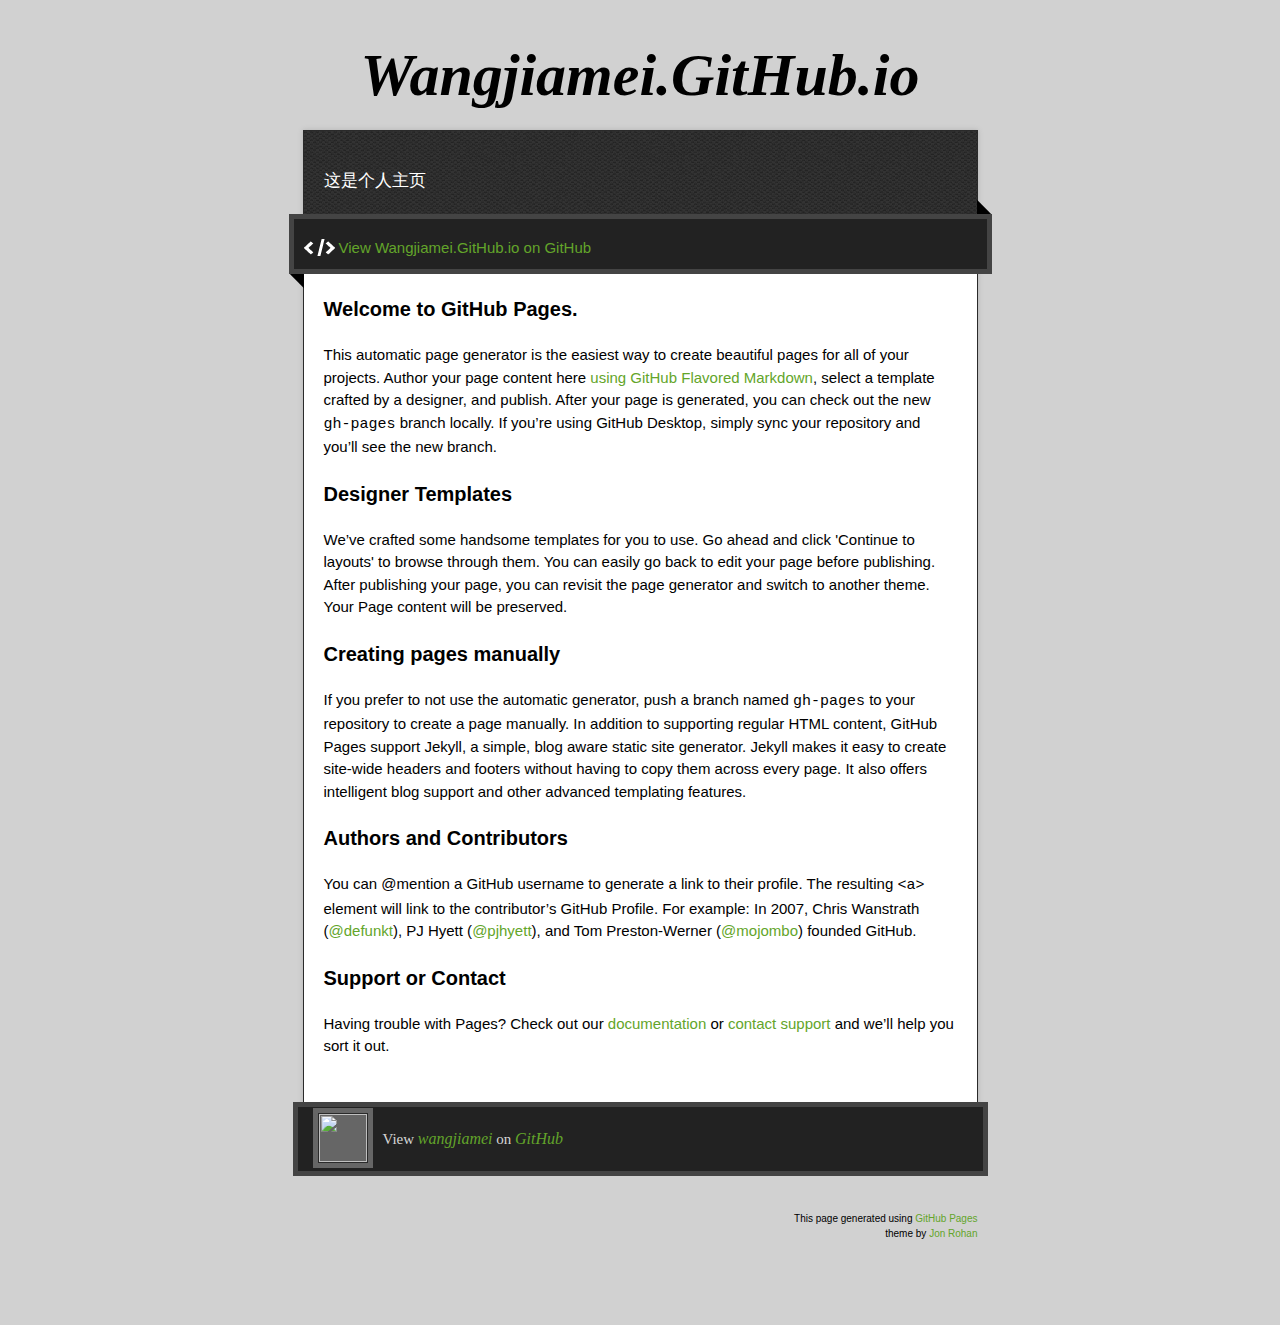
==== index.html @ 0a0dcca0 "Replace master branch with page content via GitHub" ====
<!doctype html>
<!-- The Time Machine GitHub pages theme was designed and developed by Jon Rohan, on Feb 7, 2012. -->
<!-- Follow him for fun. http://twitter.com/jonrohan. Tail his code on https://github.com/jonrohan -->
<html>
<head>
  <meta charset="utf-8">
  <meta http-equiv="X-UA-Compatible" content="IE=edge,chrome=1">

  <link rel="stylesheet" href="stylesheets/stylesheet.css" media="screen">
  <link rel="stylesheet" href="stylesheets/github-dark.css">
  <script type="text/javascript" src="https://ajax.googleapis.com/ajax/libs/jquery/1.7.1/jquery.min.js"></script>
  <script type="text/javascript" src="javascripts/script.js"></script>

  <title>Wangjiamei.GitHub.io</title>
  <meta name="description" content="这是个人主页">

  <meta name="viewport" content="width=device-width,initial-scale=1">

</head>

<body>

  <div class="wrapper">
    <header>
      <h1 class="title">Wangjiamei.GitHub.io</h1>
    </header>
    <div id="container">
      <p class="tagline">这是个人主页</p>
      <div id="main" role="main">
        <div class="download-bar">
        <div class="inner">
          <a href="https://github.com/wangjiamei" class="code">View Wangjiamei.GitHub.io on GitHub</a>
        </div>
        <span class="blc"></span><span class="trc"></span>
        </div>
        <article class="markdown-body">
          <h3>
<a id="welcome-to-github-pages" class="anchor" href="#welcome-to-github-pages" aria-hidden="true"><span aria-hidden="true" class="octicon octicon-link"></span></a>Welcome to GitHub Pages.</h3>

<p>This automatic page generator is the easiest way to create beautiful pages for all of your projects. Author your page content here <a href="https://guides.github.com/features/mastering-markdown/">using GitHub Flavored Markdown</a>, select a template crafted by a designer, and publish. After your page is generated, you can check out the new <code>gh-pages</code> branch locally. If you’re using GitHub Desktop, simply sync your repository and you’ll see the new branch.</p>

<h3>
<a id="designer-templates" class="anchor" href="#designer-templates" aria-hidden="true"><span aria-hidden="true" class="octicon octicon-link"></span></a>Designer Templates</h3>

<p>We’ve crafted some handsome templates for you to use. Go ahead and click 'Continue to layouts' to browse through them. You can easily go back to edit your page before publishing. After publishing your page, you can revisit the page generator and switch to another theme. Your Page content will be preserved.</p>

<h3>
<a id="creating-pages-manually" class="anchor" href="#creating-pages-manually" aria-hidden="true"><span aria-hidden="true" class="octicon octicon-link"></span></a>Creating pages manually</h3>

<p>If you prefer to not use the automatic generator, push a branch named <code>gh-pages</code> to your repository to create a page manually. In addition to supporting regular HTML content, GitHub Pages support Jekyll, a simple, blog aware static site generator. Jekyll makes it easy to create site-wide headers and footers without having to copy them across every page. It also offers intelligent blog support and other advanced templating features.</p>

<h3>
<a id="authors-and-contributors" class="anchor" href="#authors-and-contributors" aria-hidden="true"><span aria-hidden="true" class="octicon octicon-link"></span></a>Authors and Contributors</h3>

<p>You can @mention a GitHub username to generate a link to their profile. The resulting <code>&lt;a&gt;</code> element will link to the contributor’s GitHub Profile. For example: In 2007, Chris Wanstrath (<a href="https://github.com/defunkt" class="user-mention">@defunkt</a>), PJ Hyett (<a href="https://github.com/pjhyett" class="user-mention">@pjhyett</a>), and Tom Preston-Werner (<a href="https://github.com/mojombo" class="user-mention">@mojombo</a>) founded GitHub.</p>

<h3>
<a id="support-or-contact" class="anchor" href="#support-or-contact" aria-hidden="true"><span aria-hidden="true" class="octicon octicon-link"></span></a>Support or Contact</h3>

<p>Having trouble with Pages? Check out our <a href="https://help.github.com/pages">documentation</a> or <a href="https://github.com/contact">contact support</a> and we’ll help you sort it out.</p>
        </article>
      </div>
    </div>
    <footer>
      <div class="owner">

      <p><a href="https://github.com/wangjiamei" class="avatar"><img src="https://avatars0.githubusercontent.com/u/22784138?v=3&amp;s=60" width="48" height="48"></a>View <a href="https://github.com/wangjiamei">wangjiamei</a> on <a href="https://www.github.com">GitHub</a></p>

      </div>
      <div class="creds">
        <small>This page generated using <a href="https://pages.github.com/">GitHub Pages</a><br>theme by <a href="https://twitter.com/jonrohan/">Jon Rohan</a></small>
      </div>
    </footer>
  </div>
  <div class="current-section">
    <a href="#top">Scroll to top</a>
    <a href="https://github.com/wangjiamei/wangjiamei.github.io/tarball/master" class="tar">tar</a><a href="https://github.com/wangjiamei/wangjiamei.github.io/zipball/master" class="zip">zip</a><a href="" class="code">source code</a>
    <p class="name"></p>
  </div>

  
</body>
</html>
---- stylesheets/stylesheet.css ----
/*! normalize.css v3.0.0 | MIT License | git.io/normalize */

/**
 * 1. Set default font family to sans-serif.
 * 2. Prevent iOS text size adjust after orientation change, without disabling
 *    user zoom.
 */

html {
  font-family: sans-serif; /* 1 */
  -ms-text-size-adjust: 100%; /* 2 */
  -webkit-text-size-adjust: 100%; /* 2 */
}

/**
 * Remove default margin.
 */

body {
  margin: 0;
}

/* HTML5 display definitions
   ========================================================================== */

/**
 * Correct `block` display not defined for any HTML5 element in IE 8/9.
 * Correct `block` display not defined for `details` or `summary` in IE 10/11 and Firefox.
 * Correct `block` display not defined for `main` in IE 11.
 */

article,
aside,
details,
figcaption,
figure,
footer,
header,
hgroup,
main,
nav,
section,
summary {
  display: block;
}

/**
 * 1. Correct `inline-block` display not defined in IE 8/9.
 * 2. Normalize vertical alignment of `progress` in Chrome, Firefox, and Opera.
 */

audio,
canvas,
progress,
video {
  display: inline-block; /* 1 */
  vertical-align: baseline; /* 2 */
}

/**
 * Prevent modern browsers from displaying `audio` without controls.
 * Remove excess height in iOS 5 devices.
 */

audio:not([controls]) {
  display: none;
  height: 0;
}

/**
 * Address `[hidden]` styling not present in IE 8/9/10.
 * Hide the `template` element in IE 8/9/11, Safari, and Firefox < 22.
 */

[hidden],
template {
  display: none;
}

/* Links
   ========================================================================== */

/**
 * Remove the gray background color from active links in IE 10.
 */

a {
  background: transparent;
}

/**
 * Improve readability when focused and also mouse hovered in all browsers.
 */

a:active,
a:hover {
  outline: 0;
}

/* Text-level semantics
   ========================================================================== */

/**
 * Address styling not present in IE 8/9/10/11, Safari, and Chrome.
 */

abbr[title] {
  border-bottom: 1px dotted;
}

/**
 * Address style set to `bolder` in Firefox 4+, Safari, and Chrome.
 */

b,
strong {
  font-weight: bold;
}

/**
 * Address styling not present in Safari and Chrome.
 */

dfn {
  font-style: italic;
}

/**
 * Address variable `h1` font-size and margin within `section` and `article`
 * contexts in Firefox 4+, Safari, and Chrome.
 */

h1 {
  font-size: 2em;
  margin: 0.67em 0;
}

/**
 * Address styling not present in IE 8/9.
 */

mark {
  background: #ff0;
  color: #000;
}

/**
 * Address inconsistent and variable font size in all browsers.
 */

small {
  font-size: 80%;
}

/**
 * Prevent `sub` and `sup` affecting `line-height` in all browsers.
 */

sub,
sup {
  font-size: 75%;
  line-height: 0;
  position: relative;
  vertical-align: baseline;
}

sup {
  top: -0.5em;
}

sub {
  bottom: -0.25em;
}

/* Embedded content
   ========================================================================== */

/**
 * Remove border when inside `a` element in IE 8/9/10.
 */

img {
  border: 0;
}

/**
 * Correct overflow not hidden in IE 9/10/11.
 */

svg:not(:root) {
  overflow: hidden;
}

/* Grouping content
   ========================================================================== */

/**
 * Address margin not present in IE 8/9 and Safari.
 */

figure {
  margin: 1em 40px;
}

/**
 * Address differences between Firefox and other browsers.
 */

hr {
  -moz-box-sizing: content-box;
  box-sizing: content-box;
  height: 0;
}

/**
 * Contain overflow in all browsers.
 */

pre {
  overflow: auto;
}

/**
 * Address odd `em`-unit font size rendering in all browsers.
 */

code,
kbd,
pre,
samp {
  font-family: monospace, monospace;
  font-size: 1em;
}

/* Forms
   ========================================================================== */

/**
 * Known limitation: by default, Chrome and Safari on OS X allow very limited
 * styling of `select`, unless a `border` property is set.
 */

/**
 * 1. Correct color not being inherited.
 *    Known issue: affects color of disabled elements.
 * 2. Correct font properties not being inherited.
 * 3. Address margins set differently in Firefox 4+, Safari, and Chrome.
 */

button,
input,
optgroup,
select,
textarea {
  color: inherit; /* 1 */
  font: inherit; /* 2 */
  margin: 0; /* 3 */
}

/**
 * Address `overflow` set to `hidden` in IE 8/9/10/11.
 */

button {
  overflow: visible;
}

/**
 * Address inconsistent `text-transform` inheritance for `button` and `select`.
 * All other form control elements do not inherit `text-transform` values.
 * Correct `button` style inheritance in Firefox, IE 8/9/10/11, and Opera.
 * Correct `select` style inheritance in Firefox.
 */

button,
select {
  text-transform: none;
}

/**
 * 1. Avoid the WebKit bug in Android 4.0.* where (2) destroys native `audio`
 *    and `video` controls.
 * 2. Correct inability to style clickable `input` types in iOS.
 * 3. Improve usability and consistency of cursor style between image-type
 *    `input` and others.
 */

button,
html input[type="button"], /* 1 */
input[type="reset"],
input[type="submit"] {
  -webkit-appearance: button; /* 2 */
  cursor: pointer; /* 3 */
}

/**
 * Re-set default cursor for disabled elements.
 */

button[disabled],
html input[disabled] {
  cursor: default;
}

/**
 * Remove inner padding and border in Firefox 4+.
 */

button::-moz-focus-inner,
input::-moz-focus-inner {
  border: 0;
  padding: 0;
}

/**
 * Address Firefox 4+ setting `line-height` on `input` using `!important` in
 * the UA stylesheet.
 */

input {
  line-height: normal;
}

/**
 * It's recommended that you don't attempt to style these elements.
 * Firefox's implementation doesn't respect box-sizing, padding, or width.
 *
 * 1. Address box sizing set to `content-box` in IE 8/9/10.
 * 2. Remove excess padding in IE 8/9/10.
 */

input[type="checkbox"],
input[type="radio"] {
  box-sizing: border-box; /* 1 */
  padding: 0; /* 2 */
}

/**
 * Fix the cursor style for Chrome's increment/decrement buttons. For certain
 * `font-size` values of the `input`, it causes the cursor style of the
 * decrement button to change from `default` to `text`.
 */

input[type="number"]::-webkit-inner-spin-button,
input[type="number"]::-webkit-outer-spin-button {
  height: auto;
}

/**
 * 1. Address `appearance` set to `searchfield` in Safari and Chrome.
 * 2. Address `box-sizing` set to `border-box` in Safari and Chrome
 *    (include `-moz` to future-proof).
 */

input[type="search"] {
  -webkit-appearance: textfield; /* 1 */
  -moz-box-sizing: content-box;
  -webkit-box-sizing: content-box; /* 2 */
  box-sizing: content-box;
}

/**
 * Remove inner padding and search cancel button in Safari and Chrome on OS X.
 * Safari (but not Chrome) clips the cancel button when the search input has
 * padding (and `textfield` appearance).
 */

input[type="search"]::-webkit-search-cancel-button,
input[type="search"]::-webkit-search-decoration {
  -webkit-appearance: none;
}

/**
 * Define consistent border, margin, and padding.
 */

fieldset {
  border: 1px solid #c0c0c0;
  margin: 0 2px;
  padding: 0.35em 0.625em 0.75em;
}

/**
 * 1. Correct `color` not being inherited in IE 8/9/10/11.
 * 2. Remove padding so people aren't caught out if they zero out fieldsets.
 */

legend {
  border: 0; /* 1 */
  padding: 0; /* 2 */
}

/**
 * Remove default vertical scrollbar in IE 8/9/10/11.
 */

textarea {
  overflow: auto;
}

/**
 * Don't inherit the `font-weight` (applied by a rule above).
 * NOTE: the default cannot safely be changed in Chrome and Safari on OS X.
 */

optgroup {
  font-weight: bold;
}

/* Tables
   ========================================================================== */

/**
 * Remove most spacing between table cells.
 */

table {
  border-collapse: collapse;
  border-spacing: 0;
}

td,
th {
  padding: 0;
}


/* Style */

body {
  font-size: 15px;
  font-family: Arial, Arial, Helvetica, sans-serif;
  line-height: 1.5;
  background: #D1D1D1;
}

a {
  color: #63a52a;
  text-decoration: none;
  transition: opacity ease-in-out 0.3s;
  -webkit-transition: opacity ease-in-out 0.3s;  /* Safari <=6.1, Android <= 4.3 */
}

a:hover {
  text-decoration: underline;
  color: #90D355;
}

h1.title {
  margin: 30px 20px 10px;
  font-size: 60px;
  font-weight: bold;
  font-style: italic;
  font-family:Georgia, serif;
  text-align: center;
}

.wrapper {
  width: 675px;
  margin: 0 auto;
}

#container {
  border: 1px solid #2a2a2a;
  background: #ddd url(../images/pattern.png);
  box-shadow: 0 0 5px #b1b1b1;
}

p.tagline {
  padding: 20px 20px 0;
  color: #fff;
  font-size: 17px;
}

#main {
  margin-top: 20px;
  padding: 0 20px 90px;
  background-color: #fff;
}

.download-bar {
  background: #222;
  border: 5px solid #444;
  padding: 10px;
  margin: 0 -35px 20px;
  position: relative;
}

.download-bar .inner {
  overflow: hidden;
}

.download-bar .watch-fork iframe {
  display: block;
  float: left;
  border-right: 1px solid #ddd;
  padding-right: 5px;
}
.download-bar .watch-fork iframe.last {
  border-right: 0 none;
  padding-right: 0;
  padding-left: 5px;
  border-left: 1px solid #fff;
}
.download-bar .watch-fork {
  overflow: hidden;
  float: right;
  background-color: #eee;
  padding: 5px;
  border-radius: 3px;
}

.download-bar .blc {
  border: 10px solid black;
  border-color: transparent transparent black;
  width: 0;
  height: 0;
  display: block;
  position: absolute;
  bottom: -15px;
  left: 0;
  transform: rotate(45deg);
  -ms-transform: rotate(45deg);  /* IE9 */
  -webkit-transform: rotate(45deg); /* 2014 current */
}

.download-bar .trc {
  border: 10px solid black;
  border-color:  black transparent transparent;
  width: 0;
  height: 0;
  display: block;
  position: absolute;
  top: -15px;
  right: 0;
  transform: rotate(45deg);
  -ms-transform: rotate(45deg);  /* IE9 */
  -webkit-transform: rotate(45deg); /* 2014 current */
}

.download-bar .avatar {
  border: 1px solid black;
  display: block;
  padding: 4px;
  float: left;
}

.download-bar .avatar img {
  display: block;
}

.download-bar a.code {
  background: transparent url(../images/code.png) no-repeat 0 2px;
  padding-left: 35px;
  margin-top: 8px;
  display: block;
  float: left;
  text-indent: 0;
  width: auto;
  height: auto;
  opacity: 1;
  filter:alpha(opacity=100);  /* IE 5-7 */
}

.current-section {
  position: fixed;
  top: 0;
  left: 50%;
  width: 693px;
  margin-left: -352px;
  background: #222;
  border: 5px solid #444;
  color: #fff;
  opacity: 0;
  visibility: hidden;
  transition: opacity ease-in-out 0.3s;
  -webkit-transition: opacity ease-in-out 0.3s;  /* Safari <=6.1, Android <= 4.3 */
}

.current-section p {
  padding: 5px 27px;
  font-size: 24px;
  font-weight: bold;
}

.current-section a {
  float: right;
  text-indent: -10000px;
  background: transparent url(../images/top.png) no-repeat 0 0;
  width: 20px;
  height: 20px;
  opacity: 0.8;
  margin-right: 12px;
  margin-top: 12px;
  opacity: 0.8;
  filter:alpha(opacity=80);  /* IE 5-7 */
  transition: opacity ease-in-out 0.3s;
  -webkit-transition: opacity ease-in-out 0.3s;  /* Safari <=6.1, Android <= 4.3 */
}

.current-section a:hover {
  opacity: 1;
  filter:alpha(opacity=100);  /* IE 5-7 */
}

.current-section a.zip {
  margin-right: 8px;
}

a.zip,
a.zip span {
  background: transparent url(../images/zip.png) no-repeat 0 0;
  width: 30px;
  height: 21px;
  display: inline-block;
  text-indent: -10000px;
  opacity: 0.8;
  filter:alpha(opacity=80);  /* IE 5-7 */
  transition: opacity ease-in-out 0.3s;
  -webkit-transition: opacity ease-in-out 0.3s;  /* Safari <=6.1, Android <= 4.3 */
}

a.tar,
a.tar span {
  background: transparent url(../images/tar.png) no-repeat 0 0;
  width: 30px;
  height: 21px;
  display: inline-block;
  text-indent: -10000px;
  opacity: 0.8;
  filter:alpha(opacity=80);  /* IE 5-7 */
  transition: opacity ease-in-out 0.3s;
  -webkit-transition: opacity ease-in-out 0.3s;  /* Safari <=6.1, Android <= 4.3 */
}

a.code {
  background: transparent url(../images/code.png) no-repeat 0 2px;
  width: 30px;
  height: 21px;
  display: block;
  display: inline-block;
  text-indent: -10000px;
  opacity: 0.8;
  filter:alpha(opacity=80);  /* IE 5-7 */
  transition: opacity ease-in-out 0.3s;
  -webkit-transition: opacity ease-in-out 0.3s;  /* Safari <=6.1, Android <= 4.3 */
}

a.zip:hover,
a.tar:hover,
a.code:hover {
  opacity: 1;
  filter:alpha(opacity=100);
}

a.download-button {
  border: 1px solid black;
  border-radius: 3px;
  display: inline-block;
  text-indent: 0!important;
  width: auto;
  float: right;
  background: #999; /* for non-css3 browsers */
  filter: progid:DXImageTransform.Microsoft.gradient(startColorstr='#37ADD4', endColorstr='#1B657E'); /* IE <= 9 */
  background: -webkit-gradient(linear, left top, left bottom, from(#37ADD4), to(#1B657E)); /* ancient webkit browsers */
  background: -webkit-linear-gradient(top,  #37ADD4,  #1B657E);  /* Safari <=6.1, Android <= 4.3 */
  background: linear-gradient(to bottom,  #37ADD4,  #1B657E);
  height: auto;
  margin-left: 10px;
}

a.download-button span {
  background-position: 10px 5px;
  width: auto;
  height: auto;
  padding: 5px 10px;
  padding-left: 45px;
  display: inline-block;
  text-indent: 0!important;
  color: #fff;
}

footer {
  margin-bottom: 60px;
  padding-bottom: 60px;
}

footer .owner {
  background: #222;
  border: 5px solid #444;
  padding: 5px 15px;
  margin: -67px -10px 35px;
  color: #d6d6d6;
}

footer .creds small {
  float: right;
  font-size: 10px;
  text-align: right;
  margin-left: 15px;
}

footer .owner .avatar {
  background-color: #666;
  display: block;
  margin: -19px 10px 0 0;
  width: 60px;
  float: left;
}

footer .owner img {
  display: block;
  border: 1px solid #2a2a2a;
  margin: 5px;
}

footer .owner p {
  font-family:Georgia, serif;
}

footer .owner p a {
  font-size: 16px;
  font-style: italic;
}

/* Markdown */
.markdown-body h1,
.markdown-body h2,
.markdown-body h3,
.markdown-body h4,
.markdown-body h5,
.markdown-body h6,
.markdown-body p,
.markdown-body pre,
.markdown-body ul,
.markdown-body ol,
.markdown-body dl,
.markdown-body table,
.markdown-body blockquote {
  margin-bottom: 20px;
}

.markdown-body h1,
.markdown-body h2,
.markdown-body h3,
.markdown-body h4,
.markdown-body h5,
.markdown-body h6 {
  font-weight: bold;
}

.markdown-body h1 {
  font-size: 28px;
}

.markdown-body h2 {
  font-size: 24px;
  color: #557398;
}

.markdown-body h3 {
  font-size: 20px;
}

.markdown-body h4 {
  font-size: 18px;
}

.markdown-body h5 {
  font-size: 16px;
}

.markdown-body pre {
  padding: 10px 70px 10px 0;
  margin-left: -20px;
  margin-right: -20px;
  font-family: 'Monaco', 'Lucida Console', monospace;
  font-size: 13px;
  line-height: 20px;
  box-shadow: inset 0 0 5px #000;
  word-wrap: break-word;
  background-color:#3b3b3b;
  color: #d6d6d6;
}

.markdown-body pre.lines {
  font-size: 12px;
  margin:0 10px 0 -20px;
  padding: 10px;
  float:  left;
  display: block;
  text-align: right;
  box-shadow: none;
  background-color:#2a2a2a;
  color: #d6d6d6;
}

.markdown-body ul,
.markdown-body ol {
  padding-left: 30px;
}

.markdown-body ul {
  list-style-type: disc;
}

.markdown-body ol {
  list-style-type: decimal;
}

.markdown-body li,
.markdown-body li p,
.markdown-body dd,
.markdown-body dd p {
  margin-bottom: 10px;
}

.markdown-body li pre,
.markdown-body li pre.lines,
.markdown-body dd pre,
.markdown-body dd pre.lines {
  margin-left: -35px;
}

.markdown-body dt {
  font-weight: bold;
  font-style: italic;
}

.markdown-body dd {
  margin-left: 15px;
}

.markdown-body table {
  width: 673px;
  margin-left: -20px;
  margin-right: -20px;
}

.markdown-body tbody {
  border-top: 2px solid #557398;
  border-bottom: 2px solid #557398;
  background-color: #EBEFF4;
}

.markdown-body table td * {
  margin: 0;
}

.markdown-body td {
  border-right: 1px solid #557398;
  border-bottom: 1px solid #557398;
  padding: 5px;
}

.markdown-body td:first-child,
.markdown-body th:first-child {
  width: 30%;
  padding-left: 20px;
}

.markdown-body td:last-child {
  border-right: 0 none;
}

.markdown-body th {
  font-size: 18px;
  font-weight: bold;
  text-align: left;
  padding: 5px;
}

.markdown-body tt {
  background-color:#3b3b3b;
  color: #d6d6d6;
  padding: 2px 3px;
}

.markdown-body blockquote {
  font-style: italic;
  font-family:Georgia, serif;
  font-size: 17px;
  border-top: 3px solid #333;
  border-bottom: 3px solid #333;
  padding: 10px 20px;
  padding-left: 50px;
}

.markdown-body blockquote:before {
  font-style: italic;
  font-family: Georgia, serif;
  font-size: 90px;
  height: 90px;
  margin-left: -60px;
  margin-top: -25px;
  content: "‟";
  display: block;
  float: left;
}

.markdown-body img {
  max-width: 100%;
  box-sizing: border-box;
}

.highlight  { background: #ffffff; }
.highlight .c { color: #999988; font-style: italic } /* Comment */
.highlight .err { color: #a61717; background-color: #e3d2d2 } /* Error */
.highlight .k { font-weight: bold } /* Keyword */
.highlight .o { font-weight: bold } /* Operator */
.highlight .cm { color: #999988; font-style: italic } /* Comment.Multiline */
.highlight .cp { color: #999999; font-weight: bold } /* Comment.Preproc */
.highlight .c1 { color: #999988; font-style: italic } /* Comment.Single */
.highlight .cs { color: #999999; font-weight: bold; font-style: italic } /* Comment.Special */
.highlight .gd { color: #000000; background-color: #ffdddd } /* Generic.Deleted */
.highlight .gd .x { color: #000000; background-color: #ffaaaa } /* Generic.Deleted.Specific */
.highlight .ge { font-style: italic } /* Generic.Emph */
.highlight .gr { color: #aa0000 } /* Generic.Error */
.highlight .gh { color: #999999 } /* Generic.Heading */
.highlight .gi { color: #000000; background-color: #ddffdd } /* Generic.Inserted */
.highlight .gi .x { color: #000000; background-color: #aaffaa } /* Generic.Inserted.Specific */
.highlight .go { color: #888888 } /* Generic.Output */
.highlight .gp { color: #555555 } /* Generic.Prompt */
.highlight .gs { font-weight: bold } /* Generic.Strong */
.highlight .gu { color: #800080; font-weight: bold; } /* Generic.Subheading */
.highlight .gt { color: #aa0000 } /* Generic.Traceback */
.highlight .kc { font-weight: bold } /* Keyword.Constant */
.highlight .kd { font-weight: bold } /* Keyword.Declaration */
.highlight .kn { font-weight: bold } /* Keyword.Namespace */
.highlight .kp { font-weight: bold } /* Keyword.Pseudo */
.highlight .kr { font-weight: bold } /* Keyword.Reserved */
.highlight .kt { color: #445588; font-weight: bold } /* Keyword.Type */
.highlight .m { color: #009999 } /* Literal.Number */
.highlight .s { color: #d14 } /* Literal.String */
.highlight .na { color: #008080 } /* Name.Attribute */
.highlight .nb { color: #0086B3 } /* Name.Builtin */
.highlight .nc { color: #445588; font-weight: bold } /* Name.Class */
.highlight .no { color: #008080 } /* Name.Constant */
.highlight .ni { color: #800080 } /* Name.Entity */
.highlight .ne { color: #990000; font-weight: bold } /* Name.Exception */
.highlight .nf { color: #990000; font-weight: bold } /* Name.Function */
.highlight .nn { color: #555555 } /* Name.Namespace */
.highlight .nt { color: #000080 } /* Name.Tag */
.highlight .nv { color: #008080 } /* Name.Variable */
.highlight .ow { font-weight: bold } /* Operator.Word */
.highlight .w { color: #bbbbbb } /* Text.Whitespace */
.highlight .mf { color: #009999 } /* Literal.Number.Float */
.highlight .mh { color: #009999 } /* Literal.Number.Hex */
.highlight .mi { color: #009999 } /* Literal.Number.Integer */
.highlight .mo { color: #009999 } /* Literal.Number.Oct */
.highlight .sb { color: #d14 } /* Literal.String.Backtick */
.highlight .sc { color: #d14 } /* Literal.String.Char */
.highlight .sd { color: #d14 } /* Literal.String.Doc */
.highlight .s2 { color: #d14 } /* Literal.String.Double */
.highlight .se { color: #d14 } /* Literal.String.Escape */
.highlight .sh { color: #d14 } /* Literal.String.Heredoc */
.highlight .si { color: #d14 } /* Literal.String.Interpol */
.highlight .sx { color: #d14 } /* Literal.String.Other */
.highlight .sr { color: #009926 } /* Literal.String.Regex */
.highlight .s1 { color: #d14 } /* Literal.String.Single */
.highlight .ss { color: #990073 } /* Literal.String.Symbol */
.highlight .bp { color: #999999 } /* Name.Builtin.Pseudo */
.highlight .vc { color: #008080 } /* Name.Variable.Class */
.highlight .vg { color: #008080 } /* Name.Variable.Global */
.highlight .vi { color: #008080 } /* Name.Variable.Instance */
.highlight .il { color: #009999 } /* Literal.Number.Integer.Long */
---- stylesheets/github-dark.css ----
/*
The MIT License (MIT)

Copyright (c) 2016 GitHub, Inc.

Permission is hereby granted, free of charge, to any person obtaining a copy
of this software and associated documentation files (the "Software"), to deal
in the Software without restriction, including without limitation the rights
to use, copy, modify, merge, publish, distribute, sublicense, and/or sell
copies of the Software, and to permit persons to whom the Software is
furnished to do so, subject to the following conditions:

The above copyright notice and this permission notice shall be included in all
copies or substantial portions of the Software.

THE SOFTWARE IS PROVIDED "AS IS", WITHOUT WARRANTY OF ANY KIND, EXPRESS OR
IMPLIED, INCLUDING BUT NOT LIMITED TO THE WARRANTIES OF MERCHANTABILITY,
FITNESS FOR A PARTICULAR PURPOSE AND NONINFRINGEMENT. IN NO EVENT SHALL THE
AUTHORS OR COPYRIGHT HOLDERS BE LIABLE FOR ANY CLAIM, DAMAGES OR OTHER
LIABILITY, WHETHER IN AN ACTION OF CONTRACT, TORT OR OTHERWISE, ARISING FROM,
OUT OF OR IN CONNECTION WITH THE SOFTWARE OR THE USE OR OTHER DEALINGS IN THE
SOFTWARE.

*/

.pl-c /* comment */ {
  color: #969896;
}

.pl-c1 /* constant, variable.other.constant, support, meta.property-name, support.constant, support.variable, meta.module-reference, markup.raw, meta.diff.header */,
.pl-s .pl-v /* string variable */ {
  color: #0099cd;
}

.pl-e /* entity */,
.pl-en /* entity.name */ {
  color: #9774cb;
}

.pl-smi /* variable.parameter.function, storage.modifier.package, storage.modifier.import, storage.type.java, variable.other */,
.pl-s .pl-s1 /* string source */ {
  color: #ddd;
}

.pl-ent /* entity.name.tag */ {
  color: #7bcc72;
}

.pl-k /* keyword, storage, storage.type */ {
  color: #cc2372;
}

.pl-s /* string */,
.pl-pds /* punctuation.definition.string, string.regexp.character-class */,
.pl-s .pl-pse .pl-s1 /* string punctuation.section.embedded source */,
.pl-sr /* string.regexp */,
.pl-sr .pl-cce /* string.regexp constant.character.escape */,
.pl-sr .pl-sre /* string.regexp source.ruby.embedded */,
.pl-sr .pl-sra /* string.regexp string.regexp.arbitrary-repitition */ {
  color: #3c66e2;
}

.pl-v /* variable */ {
  color: #fb8764;
}

.pl-id /* invalid.deprecated */ {
  color: #e63525;
}

.pl-ii /* invalid.illegal */ {
  color: #f8f8f8;
  background-color: #e63525;
}

.pl-sr .pl-cce /* string.regexp constant.character.escape */ {
  font-weight: bold;
  color: #7bcc72;
}

.pl-ml /* markup.list */ {
  color: #c26b2b;
}

.pl-mh /* markup.heading */,
.pl-mh .pl-en /* markup.heading entity.name */,
.pl-ms /* meta.separator */ {
  font-weight: bold;
  color: #264ec5;
}

.pl-mq /* markup.quote */ {
  color: #00acac;
}

.pl-mi /* markup.italic */ {
  font-style: italic;
  color: #ddd;
}

.pl-mb /* markup.bold */ {
  font-weight: bold;
  color: #ddd;
}

.pl-md /* markup.deleted, meta.diff.header.from-file */ {
  color: #bd2c00;
  background-color: #ffecec;
}

.pl-mi1 /* markup.inserted, meta.diff.header.to-file */ {
  color: #55a532;
  background-color: #eaffea;
}

.pl-mdr /* meta.diff.range */ {
  font-weight: bold;
  color: #9774cb;
}

.pl-mo /* meta.output */ {
  color: #264ec5;
}
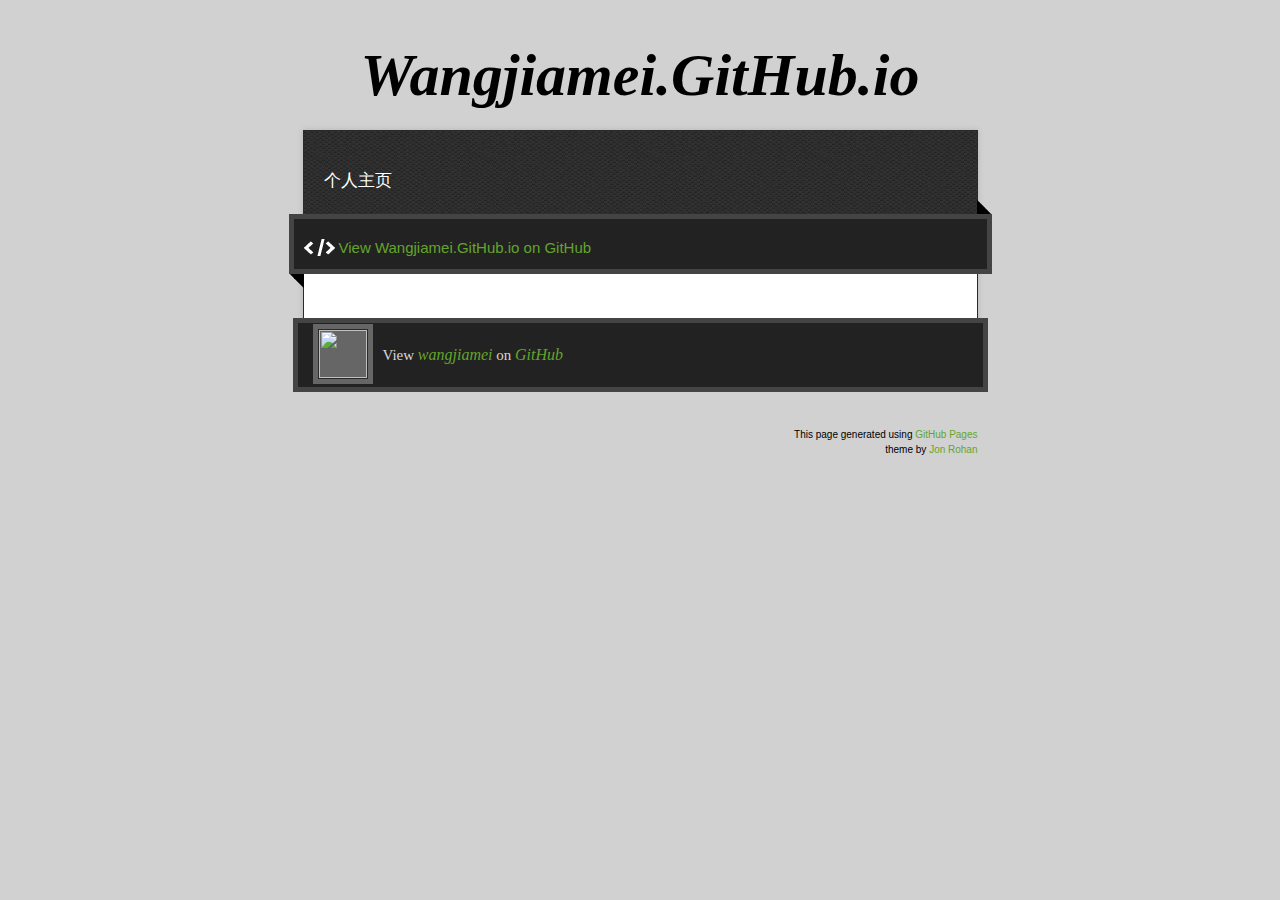
==== commit c629add7: "11" ====
--- a/index.html
+++ b/index.html
@@ -25,7 +25,7 @@
       <h1 class="title">Wangjiamei.GitHub.io</h1>
     </header>
     <div id="container">
-      <p class="tagline">这是个人主页</p>
+      <p class="tagline">个人主页</p>
       <div id="main" role="main">
         <div class="download-bar">
         <div class="inner">
@@ -34,30 +34,7 @@
         <span class="blc"></span><span class="trc"></span>
         </div>
         <article class="markdown-body">
-          <h3>
-<a id="welcome-to-github-pages" class="anchor" href="#welcome-to-github-pages" aria-hidden="true"><span aria-hidden="true" class="octicon octicon-link"></span></a>Welcome to GitHub Pages.</h3>
 
-<p>This automatic page generator is the easiest way to create beautiful pages for all of your projects. Author your page content here <a href="https://guides.github.com/features/mastering-markdown/">using GitHub Flavored Markdown</a>, select a template crafted by a designer, and publish. After your page is generated, you can check out the new <code>gh-pages</code> branch locally. If you’re using GitHub Desktop, simply sync your repository and you’ll see the new branch.</p>
-
-<h3>
-<a id="designer-templates" class="anchor" href="#designer-templates" aria-hidden="true"><span aria-hidden="true" class="octicon octicon-link"></span></a>Designer Templates</h3>
-
-<p>We’ve crafted some handsome templates for you to use. Go ahead and click 'Continue to layouts' to browse through them. You can easily go back to edit your page before publishing. After publishing your page, you can revisit the page generator and switch to another theme. Your Page content will be preserved.</p>
-
-<h3>
-<a id="creating-pages-manually" class="anchor" href="#creating-pages-manually" aria-hidden="true"><span aria-hidden="true" class="octicon octicon-link"></span></a>Creating pages manually</h3>
-
-<p>If you prefer to not use the automatic generator, push a branch named <code>gh-pages</code> to your repository to create a page manually. In addition to supporting regular HTML content, GitHub Pages support Jekyll, a simple, blog aware static site generator. Jekyll makes it easy to create site-wide headers and footers without having to copy them across every page. It also offers intelligent blog support and other advanced templating features.</p>
-
-<h3>
-<a id="authors-and-contributors" class="anchor" href="#authors-and-contributors" aria-hidden="true"><span aria-hidden="true" class="octicon octicon-link"></span></a>Authors and Contributors</h3>
-
-<p>You can @mention a GitHub username to generate a link to their profile. The resulting <code>&lt;a&gt;</code> element will link to the contributor’s GitHub Profile. For example: In 2007, Chris Wanstrath (<a href="https://github.com/defunkt" class="user-mention">@defunkt</a>), PJ Hyett (<a href="https://github.com/pjhyett" class="user-mention">@pjhyett</a>), and Tom Preston-Werner (<a href="https://github.com/mojombo" class="user-mention">@mojombo</a>) founded GitHub.</p>
-
-<h3>
-<a id="support-or-contact" class="anchor" href="#support-or-contact" aria-hidden="true"><span aria-hidden="true" class="octicon octicon-link"></span></a>Support or Contact</h3>
-
-<p>Having trouble with Pages? Check out our <a href="https://help.github.com/pages">documentation</a> or <a href="https://github.com/contact">contact support</a> and we’ll help you sort it out.</p>
         </article>
       </div>
     </div>
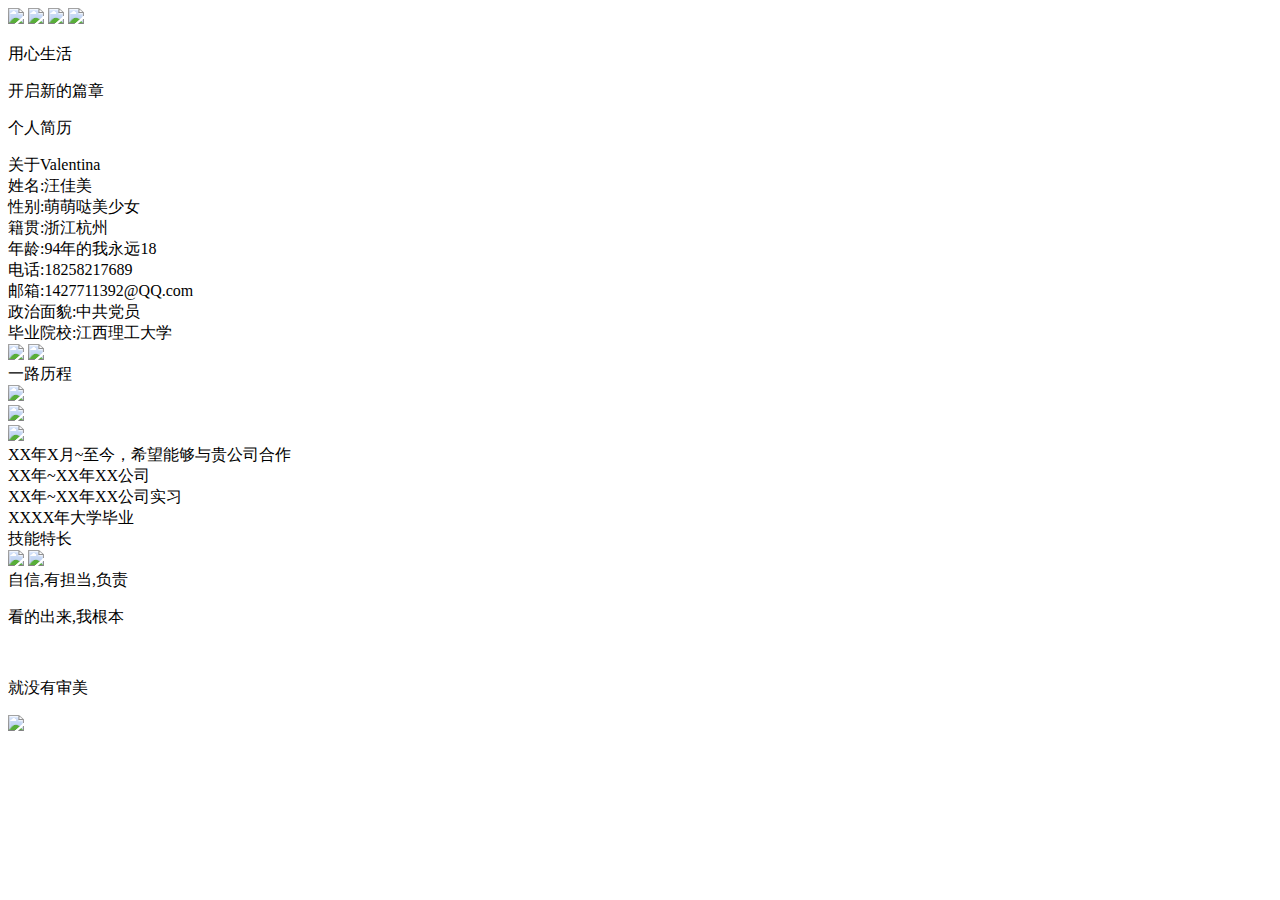
==== commit c106e8b7: "Add files via upload" ====
--- a/index.html
+++ b/index.html
@@ -1,60 +1,103 @@
-<!doctype html>
-<!-- The Time Machine GitHub pages theme was designed and developed by Jon Rohan, on Feb 7, 2012. -->
-<!-- Follow him for fun. http://twitter.com/jonrohan. Tail his code on https://github.com/jonrohan -->
+<!DOCTYPE html>
 <html>
-<head>
-  <meta charset="utf-8">
-  <meta http-equiv="X-UA-Compatible" content="IE=edge,chrome=1">
-
-  <link rel="stylesheet" href="stylesheets/stylesheet.css" media="screen">
-  <link rel="stylesheet" href="stylesheets/github-dark.css">
-  <script type="text/javascript" src="https://ajax.googleapis.com/ajax/libs/jquery/1.7.1/jquery.min.js"></script>
-  <script type="text/javascript" src="javascripts/script.js"></script>
-
-  <title>Wangjiamei.GitHub.io</title>
-  <meta name="description" content="这是个人主页">
-
-  <meta name="viewport" content="width=device-width,initial-scale=1">
-
-</head>
-
-<body>
-
-  <div class="wrapper">
-    <header>
-      <h1 class="title">Wangjiamei.GitHub.io</h1>
-    </header>
-    <div id="container">
-      <p class="tagline">个人主页</p>
-      <div id="main" role="main">
-        <div class="download-bar">
-        <div class="inner">
-          <a href="https://github.com/wangjiamei" class="code">View Wangjiamei.GitHub.io on GitHub</a>
-        </div>
-        <span class="blc"></span><span class="trc"></span>
-        </div>
-        <article class="markdown-body">
-
-        </article>
-      </div>
-    </div>
-    <footer>
-      <div class="owner">
-
-      <p><a href="https://github.com/wangjiamei" class="avatar"><img src="https://avatars0.githubusercontent.com/u/22784138?v=3&amp;s=60" width="48" height="48"></a>View <a href="https://github.com/wangjiamei">wangjiamei</a> on <a href="https://www.github.com">GitHub</a></p>
-
-      </div>
-      <div class="creds">
-        <small>This page generated using <a href="https://pages.github.com/">GitHub Pages</a><br>theme by <a href="https://twitter.com/jonrohan/">Jon Rohan</a></small>
-      </div>
-    </footer>
-  </div>
-  <div class="current-section">
-    <a href="#top">Scroll to top</a>
-    <a href="https://github.com/wangjiamei/wangjiamei.github.io/tarball/master" class="tar">tar</a><a href="https://github.com/wangjiamei/wangjiamei.github.io/zipball/master" class="zip">zip</a><a href="" class="code">source code</a>
-    <p class="name"></p>
-  </div>
-
-  
-</body>
-</html>
+	<head>
+		<meta charset="utf-8">
+		<meta name="viewport" content="initial-scale=1.0, maximum-scale=1.0, user-scalable=no" />
+		<title></title>
+		<link rel="stylesheet" type="text/css" href="css/animate.css">
+		<link rel="stylesheet" href="css/swiper-3.3.1.min.css">
+		<link rel="stylesheet" type="text/css" href="style.css">
+	</head>
+	<body>
+		<div class="swiper-container pageCon">
+			<div class="swiper-wrapper">
+				<div class="swiper-slide pageOne">
+					<img src="img/10.png" class="centerHead ani" swiper-animate-effect="zoomIn" swiper-animate-duration="1s" swiper-animate-delay="0.3s">
+					<img src="img/5.gif" class="centerImg ani" swiper-animate-effect="zoomIn" swiper-animate-duration="1s" swiper-animate-delay="0.3s">
+					<img src="img/4.gif" class="centerImgY ani" swiper-animate-effect="zoomIn" swiper-animate-duration="1s" swiper-animate-delay="0.3s">
+					<img src="img/3.gif" class="centerImgE ani" swiper-animate-effect="zoomIn" swiper-animate-duration="2s" swiper-animate-delay="0.3s">
+					<div class="oneSi ani" swiper-animate-effect="zoomIn">
+						<p id="yi">用心生活</p>
+						<p id="er">开启新的篇章</p>
+					</div>
+					<div class="oneName" style="animation-delay: 0.2s">
+						<p class="oneY">个人简历</p>
+					</div>
+					<!--动画持续时间swiper-animate-duration--动画延迟时间swiper-animate-delay--切换效果swiper-animate-effect-zoomIn是从中心点放大出来的--fadeInUp是从下面出来的--->
+				</div>
+				<div class="swiper-slide pageTwo">
+					<div class="twoYi"></div>
+					<div class="twoEr">关于Valentina</div>
+					<div class="twoSan"><span class="twoSanYi">姓名:</span><span class="twoSanEr">汪佳美</span></div>
+					<div class="twoSi"><span class="twoSiYi">性别:</span><span class="twoSiEr">萌萌哒美少女</span></div>
+					<div class="twoWu"><span class="twoWuYi">籍贯:</span><span class="twoWuEr">浙江杭州</span></div>
+					<div class="twoLiu"><span class="twoLiuYi">年龄:</span><span class="twoLiuEr">94年的我永远18</span></div>
+					<div class="twoBa"><span class="twoBaYi">电话:</span><span class="twoBaEr">18258217689</span></div>
+					<div class="twoJiu"><span class="twoJiuYi">邮箱:</span><span class="twoJiuEr">1427711392@QQ.com</span></div>
+					<div class="twoShi"><span class="twoShiYi">政治面貌:</span><span class="twoShiEr">中共党员</span></div>
+					<div class="twoEle"><span class="twoShiYiYi">毕业院校:</span><span class="twoShiYiEr">江西理工大学</span></div>
+					<div class="twoQi">
+						<img src="img/13.gif" class="twoQiYi ani" swiper-animate-effect="zoomIn" swiper-animate-duration="0.5s" swiper-animate-delay="0.1s">
+						<img src="img/14.jpg" class="twoQiEr ani" swiper-animate-effect="zoomIn" swiper-animate-duration="0.5s" swiper-animate-delay="0.1s">
+					</div>
+				</div>
+				<div class="swiper-slide pageThree">
+					<div class="threeOne">一路历程</div>
+					<div id="pageThreeY"></div>
+					<div id="pageThreeE"></div>
+					<div id="pageThreeS"></div>
+					<div id="pageThreeW"></div>
+					<div id="pageThreeL"></div>
+					<div class="threeImgY">
+						<img src="img/20.jpeg">
+					</div>
+					<div class="threeImgE">
+						<img src="img/21.jpg">
+					</div>
+					<div class="threeImgS">
+						<img src="img/9.png">
+					</div>
+					<div class="threeEr ani" swiper-animate-effect="zoomIn" swiper-animate-duration="0.5s" swiper-animate-delay="0.5s">XX年X月~至今，希望能够与贵公司合作</div>
+					<div class="threeSan ani" swiper-animate-effect="zoomIn" swiper-animate-duration="0.5s" swiper-animate-delay="0.5s">XX年~XX年XX公司</div>
+					<div class="threeSi ani" swiper-animate-effect="zoomIn" swiper-animate-duration="0.5s" swiper-animate-delay="0.7s">XX年~XX年XX公司实习</div>
+					<div class="threeWu ani" swiper-animate-effect="zoomIn" swiper-animate-duration="0.5s" swiper-animate-delay="0.9s">XXXX年大学毕业</div>
+				</div>
+				<div class="swiper-slide pageFour">
+					<div class="FourQi">技能特长</div>
+					<div class="FourOne ani" swiper-animate-effect="zoomIn" swiper-animate-duration="0.5s" swiper-animate-delay="0.3s"></div>
+					<div class="FourTwo ani" swiper-animate-effect="zoomIn" swiper-animate-duration="0.6s" swiper-animate-delay="0.5s"></div>
+					<div class="FourSan ani" swiper-animate-effect="zoomIn" swiper-animate-duration="0.8s" swiper-animate-delay="0.7s"></div>
+					<div class="FourSi ani" swiper-animate-effect="zoomIn" swiper-animate-duration="0.9s" swiper-animate-delay="0.9s"></div>
+					<div class="FourWu ani" swiper-animate-effect="zoomIn" swiper-animate-duration="0.3s" swiper-animate-delay="0.3s"></div>
+					<div class="FourLiu ani" swiper-animate-effect="zoomIn" swiper-animate-duration="0.3s" swiper-animate-delay="0.7s"></div>
+					<div class="FourBa ani" swiper-animate-effect="zoomIn" swiper-animate-duration="0.3s" swiper-animate-delay="0.6s"></div>
+					<div class="FourJiu ani" swiper-animate-effect="zoomIn" swiper-animate-duration="0.3s" swiper-animate-delay="0.5s"></div>
+					<div class="FourShi ani" swiper-animate-effect="zoomIn" swiper-animate-duration="0.3s" swiper-animate-delay="0.4s"></div>
+				</div>
+				<div class="swiper-slide pageFive">
+					<img class="pageFiveE" src="img/23.jpg">
+					<img class="pageFiveL" src="img/22.jpg">
+					<div class="pageFiveS">自信,有担当,负责</div>
+					<div class="pageFiveW"><P>看的出来,我根本</P><br><p>就没有审美</p></div>
+				    <img class="pageFiveY" src="img/23.png">
+				</div>
+				<div class="swiper-slide pageQi"></div>
+			</div>
+		</div>
+		<script src="js/jquery-1.11.0.js"></script>
+		<script src="js/swiper-3.3.1.jquery.min.js"></script>
+		<script src="js/swiper.animate1.0.2.min.js"></script>
+		<script>
+			var mySwiper = new Swiper('.pageCon', {
+				direction: 'vertical',
+				onInit: function(swiper) { //Swiper2.x的初始化是onFirstInit
+					swiperAnimateCache(swiper); //隐藏动画元素 
+					swiperAnimate(swiper); //初始化完成开始动画
+				},
+				onSlideChangeEnd: function(swiper) {
+					swiperAnimate(swiper); //每个slide切换结束时也运行当前slide动画
+				}
+			})
+		</script>
+	</body>
+</html>